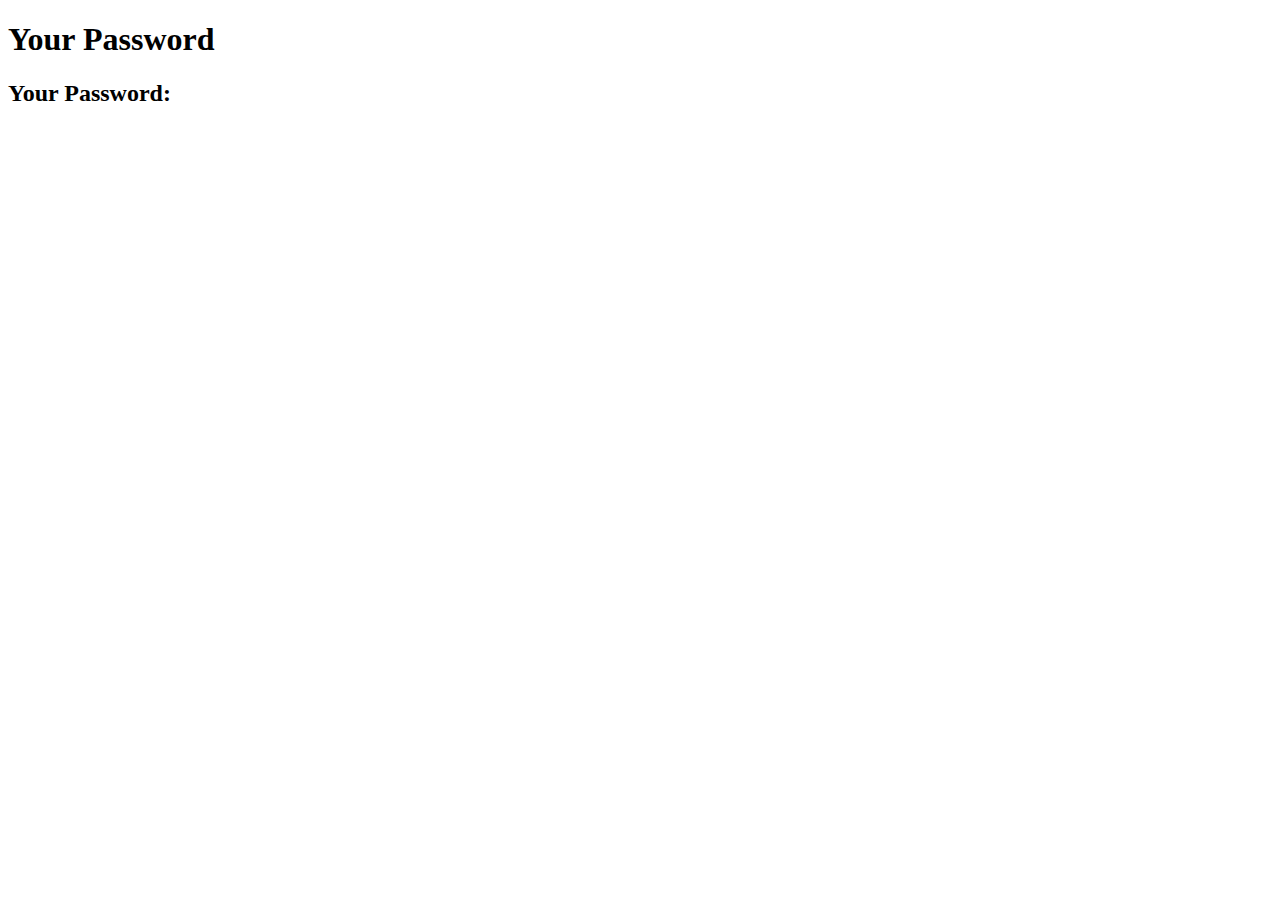
==== result.html @ 1455d12b "Create result.html" ====
<!DOCTYPE html>
<html lang="en">
<head>
  <meta charset="UTF-8">
  <meta name="viewport" content="width=device-width, initial-scale=1.0">
  <title>Generated Password</title>
  <link rel="stylesheet" href="style.css">
</head>
<body>
  <div class="container">
    <h1>Your Password</h1>
    <div id="result">
      <h2>Your Password:</h2>
      <p id="password-output"></p>
    </div>
  </div>
  <script>
    const urlParams = new URLSearchParams(window.location.search);
    const alphabets = urlParams.get('alphabets').split('');
    const digits = urlParams.get('digits').split('');
    const special = urlParams.get('special').split('');
    const alphabetsNo = parseInt(urlParams.get('alphabetsNo'), 10);
    const digitsNo = parseInt(urlParams.get('digitsNo'), 10);
    const specialNo = parseInt(urlParams.get('specialNo'), 10);

    let passwordList = [];
    for (let i = 0; i < alphabetsNo; i++) {
      passwordList.push(alphabets[Math.floor(Math.random() * alphabets.length)]);
    }
    for (let i = 0; i < digitsNo; i++) {
      passwordList.push(digits[Math.floor(Math.random() * digits.length)]);
    }
    for (let i = 0; i < specialNo; i++) {
      passwordList.push(special[Math.floor(Math.random() * special.length)]);
    }
    passwordList = passwordList.sort(() => Math.random() - 0.5);

    document.getElementById('password-output').textContent = passwordList.join('');
  </script>
</body>
</html>
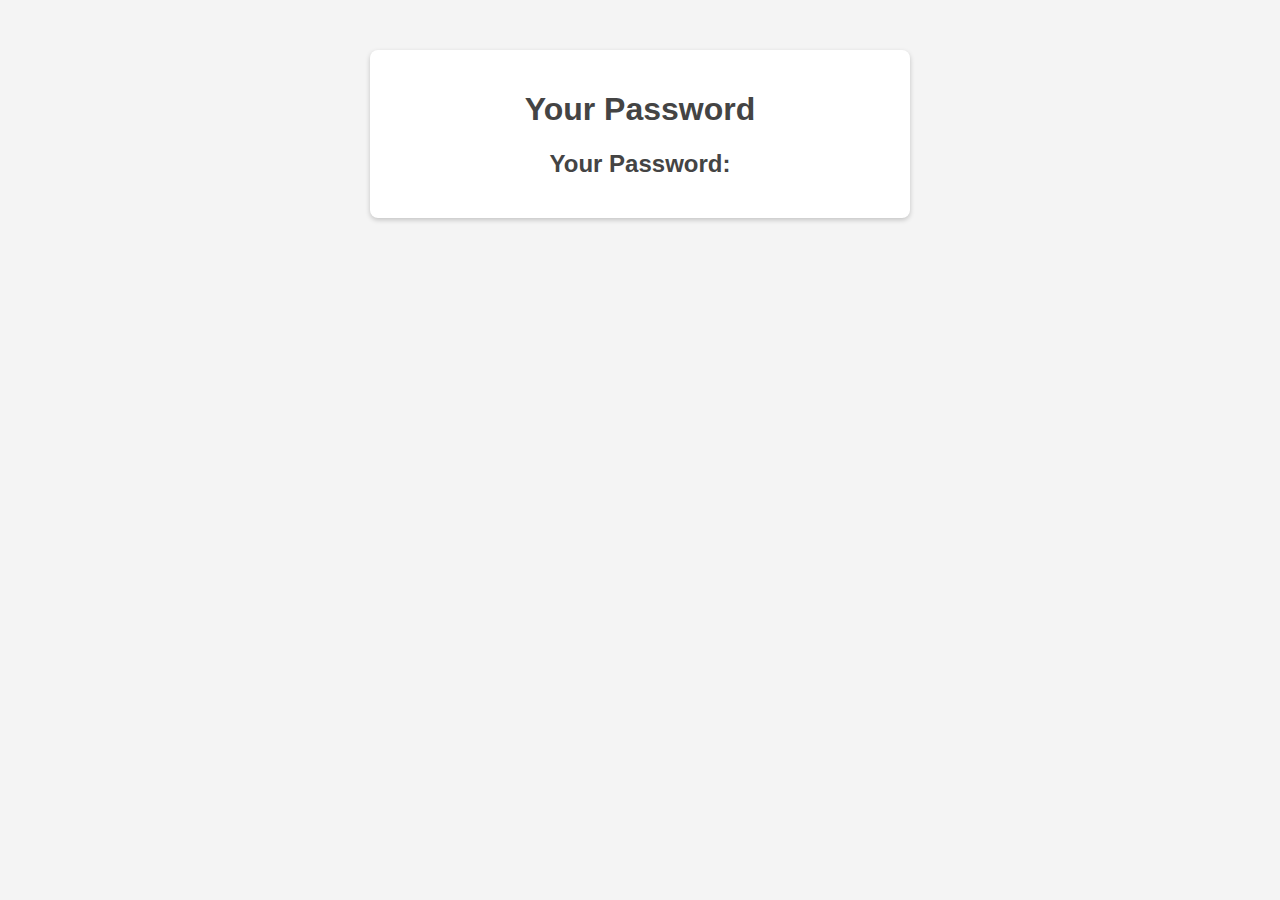
==== commit 5e8a28a0: "Update result.html" ====
--- a/result.html
+++ b/result.html
@@ -14,28 +14,52 @@
       <p id="password-output"></p>
     </div>
   </div>
+
   <script>
-    const urlParams = new URLSearchParams(window.location.search);
-    const alphabets = urlParams.get('alphabets').split('');
-    const digits = urlParams.get('digits').split('');
-    const special = urlParams.get('special').split('');
-    const alphabetsNo = parseInt(urlParams.get('alphabetsNo'), 10);
-    const digitsNo = parseInt(urlParams.get('digitsNo'), 10);
-    const specialNo = parseInt(urlParams.get('specialNo'), 10);
+    // Function to sanitize input to only allow specific characters
+    function sanitizeInput(input, allowedChars) {
+      return input.split('').filter(char => allowedChars.includes(char)).join('');
+    }
 
-    let passwordList = [];
-    for (let i = 0; i < alphabetsNo; i++) {
-      passwordList.push(alphabets[Math.floor(Math.random() * alphabets.length)]);
+    // Function to generate the password
+    function generatePassword() {
+      const urlParams = new URLSearchParams(window.location.search);
+      const alphabets = sanitizeInput(urlParams.get('alphabets'), 'abcdefghijklmnopqrstuvwxyzABCDEFGHIJKLMNOPQRSTUVWXYZ');
+      const digits = sanitizeInput(urlParams.get('digits'), '0123456789');
+      const special = sanitizeInput(urlParams.get('special'), '!@#$%^&*()-_=+[]{}|;:,.<>?/~');
+      
+      const alphabetsNo = parseInt(urlParams.get('alphabetsNo'), 10);
+      const digitsNo = parseInt(urlParams.get('digitsNo'), 10);
+      const specialNo = parseInt(urlParams.get('specialNo'), 10);
+
+      // Validation: Ensure inputs are valid
+      if (isNaN(alphabetsNo) || isNaN(digitsNo) || isNaN(specialNo) || alphabetsNo < 0 || digitsNo < 0 || specialNo < 0 || alphabetsNo + digitsNo + specialNo > 50) {
+        alert('Invalid input! Ensure values are positive and the total password length does not exceed 50 characters.');
+        return;
+      }
+
+      let passwordList = [];
+      
+      // Add random characters from the allowed lists
+      for (let i = 0; i < alphabetsNo; i++) {
+        passwordList.push(alphabets[Math.floor(Math.random() * alphabets.length)]);
+      }
+      for (let i = 0; i < digitsNo; i++) {
+        passwordList.push(digits[Math.floor(Math.random() * digits.length)]);
+      }
+      for (let i = 0; i < specialNo; i++) {
+        passwordList.push(special[Math.floor(Math.random() * special.length)]);
+      }
+
+      // Shuffle the password list to ensure randomness
+      passwordList = passwordList.sort(() => Math.random() - 0.5);
+
+      // Display the password
+      document.getElementById('password-output').textContent = passwordList.join('');
     }
-    for (let i = 0; i < digitsNo; i++) {
-      passwordList.push(digits[Math.floor(Math.random() * digits.length)]);
-    }
-    for (let i = 0; i < specialNo; i++) {
-      passwordList.push(special[Math.floor(Math.random() * special.length)]);
-    }
-    passwordList = passwordList.sort(() => Math.random() - 0.5);
 
-    document.getElementById('password-output').textContent = passwordList.join('');
+    // Run the password generation function
+    generatePassword();
   </script>
 </body>
 </html>
--- a/style.css
+++ b/style.css
@@ -0,0 +1,60 @@
+body {
+  font-family: Arial, sans-serif;
+  margin: 0;
+  padding: 0;
+  background-color: #f4f4f4;
+  color: #333;
+}
+
+.container {
+  max-width: 500px;
+  margin: 50px auto;
+  padding: 20px;
+  background: white;
+  box-shadow: 0 2px 5px rgba(0, 0, 0, 0.2);
+  border-radius: 8px;
+}
+
+h1, h2 {
+  text-align: center;
+  color: #444;
+}
+
+form {
+  display: flex;
+  flex-direction: column;
+}
+
+label {
+  margin: 10px 0 5px;
+}
+
+input, button {
+  padding: 10px;
+  margin-bottom: 20px;
+  border: 1px solid #ccc;
+  border-radius: 4px;
+  font-size: 16px;
+}
+
+button {
+  background-color: #28a745;
+  color: white;
+  cursor: pointer;
+  border: none;
+}
+
+button:hover {
+  background-color: #218838;
+}
+
+#result {
+  text-align: center;
+  margin-top: 20px;
+}
+
+#password-output {
+  font-weight: bold;
+  color: #0056b3;
+  word-break: break-word;
+}
